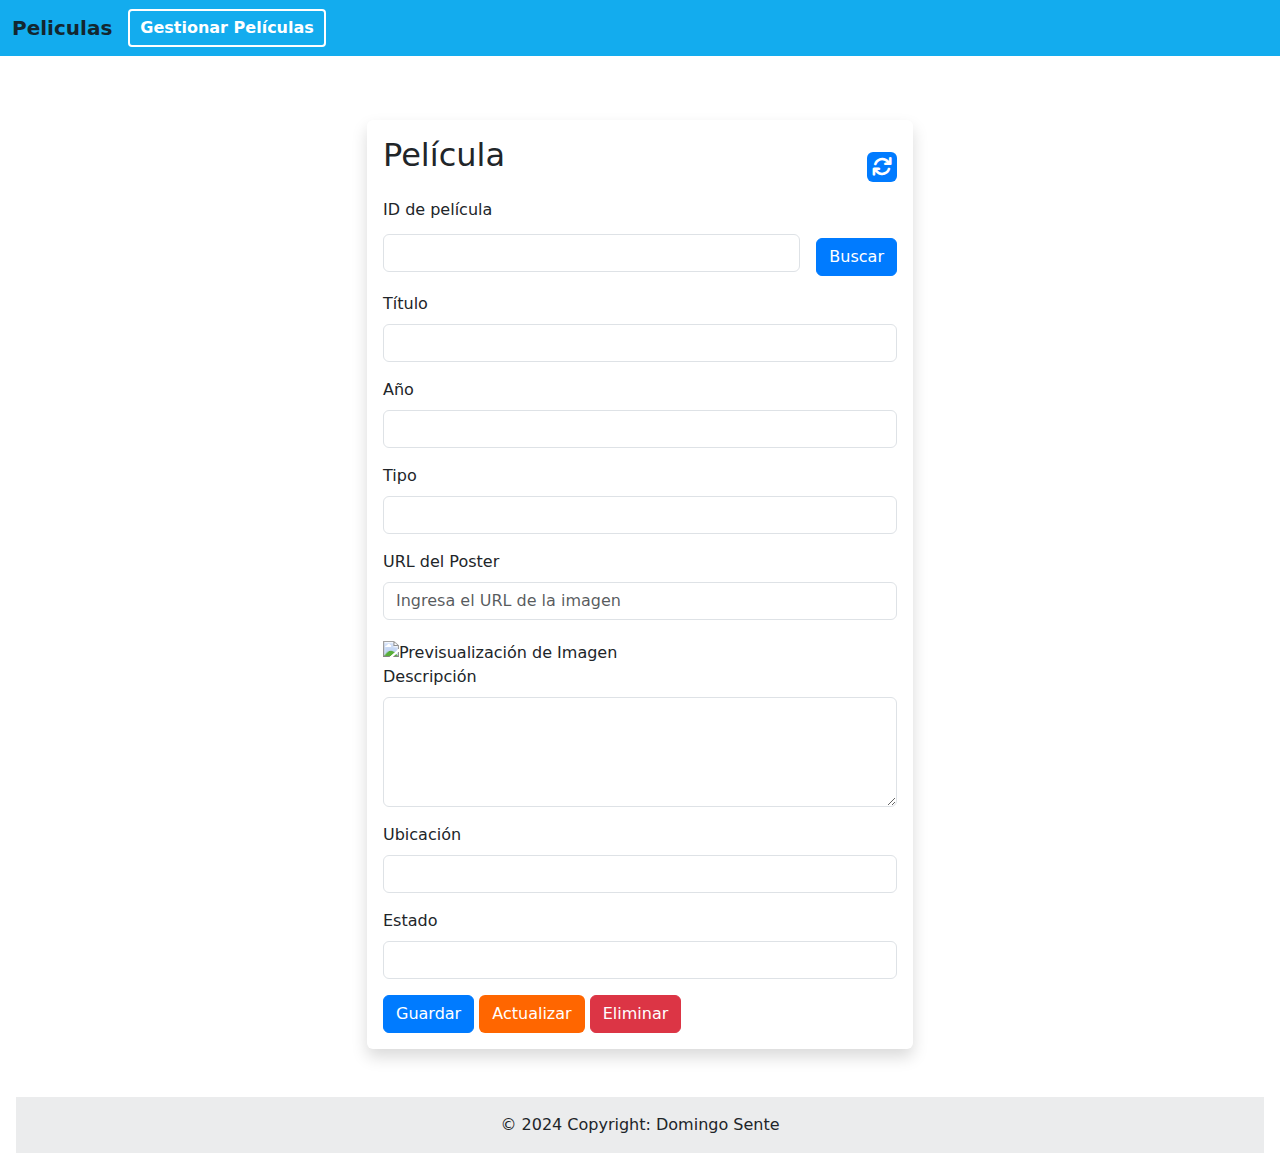
==== view/form.html @ 462102bb "primer commit" ====
<!doctype html>
<html lang="en">

<head>
    <meta charset="utf-8">
    <meta name="viewport" content="width=device-width, initial-scale=1">
    <link href="https://cdn.jsdelivr.net/npm/bootstrap@5.3.3/dist/css/bootstrap.min.css" rel="stylesheet">
    <link rel="stylesheet" href="https://cdnjs.cloudflare.com/ajax/libs/font-awesome/6.0.0-beta3/css/all.min.css">
    <link rel="stylesheet" href="../content/Estilo1.css">
    <!--<link href="https://getbootstrap.com/docs/5.3/assets/css/docs.css" rel="stylesheet">-->
    <title>Peliculas web</title>
    <script src="https://cdn.jsdelivr.net/npm/bootstrap@5.3.3/dist/js/bootstrap.bundle.min.js"></script>
    <script src="../script/Call.js"></script>

    <style>
        .image-preview-container {
            margin-top: 20px;
            width: 300px; /* Ajusta el ancho según sea necesario */
            height: auto; /* Mantiene la relación de aspecto de la imagen */
            overflow: hidden; /* Oculta cualquier parte de la imagen que sobresalga */
        }
        
        .image-preview {
            max-width: 100%;
            max-height: 300px; /* Ajusta la altura máxima según sea necesario */
            width: auto; /* Permite que la imagen mantenga su proporción */
            height: auto; /* Permite que la imagen mantenga su proporción */
        }
    </style>
</head>

<body class="p-3 m-0 border-0 bd-example m-0 border-0 bd-example-row bd-example-row-flex-cols">

    <!-- Example Code -->

    <nav class="navbar navbar-expand-lg fixed-top" style="background-color: rgb(19, 172, 238);">
        <div class="container-fluid">
          <a style="font-weight: bold; color: rgb(19, 39, 48);" class="navbar-brand" href="index.html">Peliculas</a>
          <div class="collapse navbar-collapse" id="navbarNav">
            <ul class="navbar-nav">
              <li class="nav-item">
                <a style="font-weight: bold; color: white; border: 2px solid white; padding: 5px 10px; border-radius: 4px;" class="nav-link active" aria-current="page" href="#">Gestionar Películas</a>
                <!--<a style="font-weight: bold; color: white;" class="nav-link active" aria-current="page" href="#">Gestionar</a>-->
              </li>
            </ul>
          </div>
        </div>
    </nav>

    <div class="container text-left" style="margin-top: 56px;">       
        <div class="row">
            <div class="col-sm-3"></div>
            <div class="col-sm-6">
                <div class="container mt-5 shadow p-3 mb-5 bg-white rounded">
                    <div class="header-container">
                        <h2 class="mb-4">Película</h2>
                        <button onclick="reset()" title="Limpiar Campos">
                            <i class="fas fa-sync reload-icon" id="clearFields"></i>
                        </button>
                    </div>
                    
                        <div class="mb-3">
                            <label for="imdbID" class="form-label">ID de película</label>
                            <div class="mb-3 d-flex align-items-center">
                                <input type="text" class="form-control me-3" id="imdbID" required>
                                <div>
                                    <button onclick="BuscarPelicula();" class="btn btn-primary mt-2">Buscar</button>
                                </div>
                            </div>
                        </div>
                        <div class="mb-3">
                            <label for="title" class="form-label">Título</label>
                            <input type="text" class="form-control" id="title" required>
                        </div>
                        <div class="mb-3">
                            <label for="year" class="form-label">Año</label>
                            <input type="text" class="form-control" id="year" required>
                        </div>
                        <div class="mb-3">
                            <label for="type" class="form-label">Tipo</label>
                            <input type="text" class="form-control" id="type" required>
                        </div>
                        <div class="mb-3">
                            <label for="poster" class="form-label">URL del Poster</label>
                            <input type="text" class="form-control" id="poster" placeholder="Ingresa el URL de la imagen">
                            <!--<input type="url" class="form-control" id="poster" required>-->
                            
                        </div>
                        <div class="image-preview-container">
                            <img id="imagePreview" class="image-preview" src="" alt="Previsualización de Imagen">
                        </div>
                        
                        <div class="mb-3">
                            <label for="description" class="form-label">Descripción</label>
                            <textarea class="form-control" id="description" rows="4" required></textarea>
                        </div>
                        <div class="mb-3">
                            <label for="ubication" class="form-label">Ubicación</label>
                            <input type="text" class="form-control" id="ubication" required>
                        </div>
                        <div class="mb-3">
                            <label for="estado" class="form-label">Estado</label>
                            <input type="number" class="form-control" id="estado" min="0" max="1" required>
                        </div>
                        
                        <div>
                            <button onclick="GuardarPelicula();" class="btn btn-primary">Guardar</button>
                            <button onclick="ActualizarPelicula();" class="btn" style="background-color: #ff6600; color: white;">Actualizar</button>
                            <button onclick="EliminarPelicula();" class="btn btn-danger">Eliminar</button>
                        </div>
                        
                    <pre id="jsonResult" class="bg-light p-3" style="display: none;"></pre>
                </div>
            </div>
            <div class="col-sm-3"></div>
        </div>

        <div id="alertMessage" class="alert alert-success alert-dismissible fade show" role="alert" style="position: fixed; top: 20px; left: 50%; transform: translateX(-50%); z-index: 1050; display: none;">
            <strong>¡Éxito!</strong> Este es un mensaje de ejemplo.
            <button type="button" class="btn-close" data-bs-dismiss="alert" aria-label="Close"></button>
        </div>
    </div>

    <footer class="bg-body-tertiary text-center text-lg-start">
        <div class="text-center p-3" style="background-color: rgba(0, 0, 0, 0.05);">
          © 2024 Copyright: Domingo Sente
        </div>
    </footer>


    <!-- End Example Code -->
    <script>
        document.getElementById('poster').addEventListener('input', function() {
            const imageURL = this.value;
            const imagePreview = document.getElementById('imagePreview');
            
            // Verificar si el valor ingresado es una URL válida
            if (imageURL) {
                imagePreview.src = imageURL;
                imagePreview.style.display = 'block'; // Mostrar la imagen
            } else {
                imagePreview.src = ''; // Ocultar la imagen si el campo está vacío
                imagePreview.style.display = 'none';
            }
        });
    </script>
</body>

</html>
---- content/Estilo1.css ----
.header-container {
  display: flex;
  align-items: center;
  justify-content: space-between;
}


button {
  background-color: #007bff; 
  border: none;
  border-radius: 20%; 
  padding: 5px; 
  cursor: pointer;
  display: flex;
  align-items: center;
  justify-content: center;
}

button:hover {
  background-color: #0056b3; 
}

.reload-icon {
  font-size: 20px;
  color: #fff;
}

/************* ESTILOS DE LAS CARDS ***************************************/

.card {
  border: none;
  border-radius: 8px;
  overflow: hidden;
  display: flex;
  flex-direction: column;
  height: 100%;
  box-shadow: 0 6px 8px rgba(0, 0, 0, 0.1); 
  transition: transform 0.3s ease, box-shadow 0.3s ease; 
}

.card:hover {
  box-shadow: 0 8px 16px rgba(0, 0, 0, 0.2);
  transform: translateY(-5px);
}

.card-img-top {
  width: 100%;
  height: 200px;
  object-fit: cover;
}

.card-body {
  flex: 1;
  display: flex;
  flex-direction: column;
  justify-content: space-between;
  text-align: center;
}

.btn-primary {
  background-color: #007bff;
  border-color: #007bff;
}

.btn-primary:hover {
  background-color: #0056b3;
  border-color: #0056b3;
}

/*************** estilos de FOOTER*************************************/
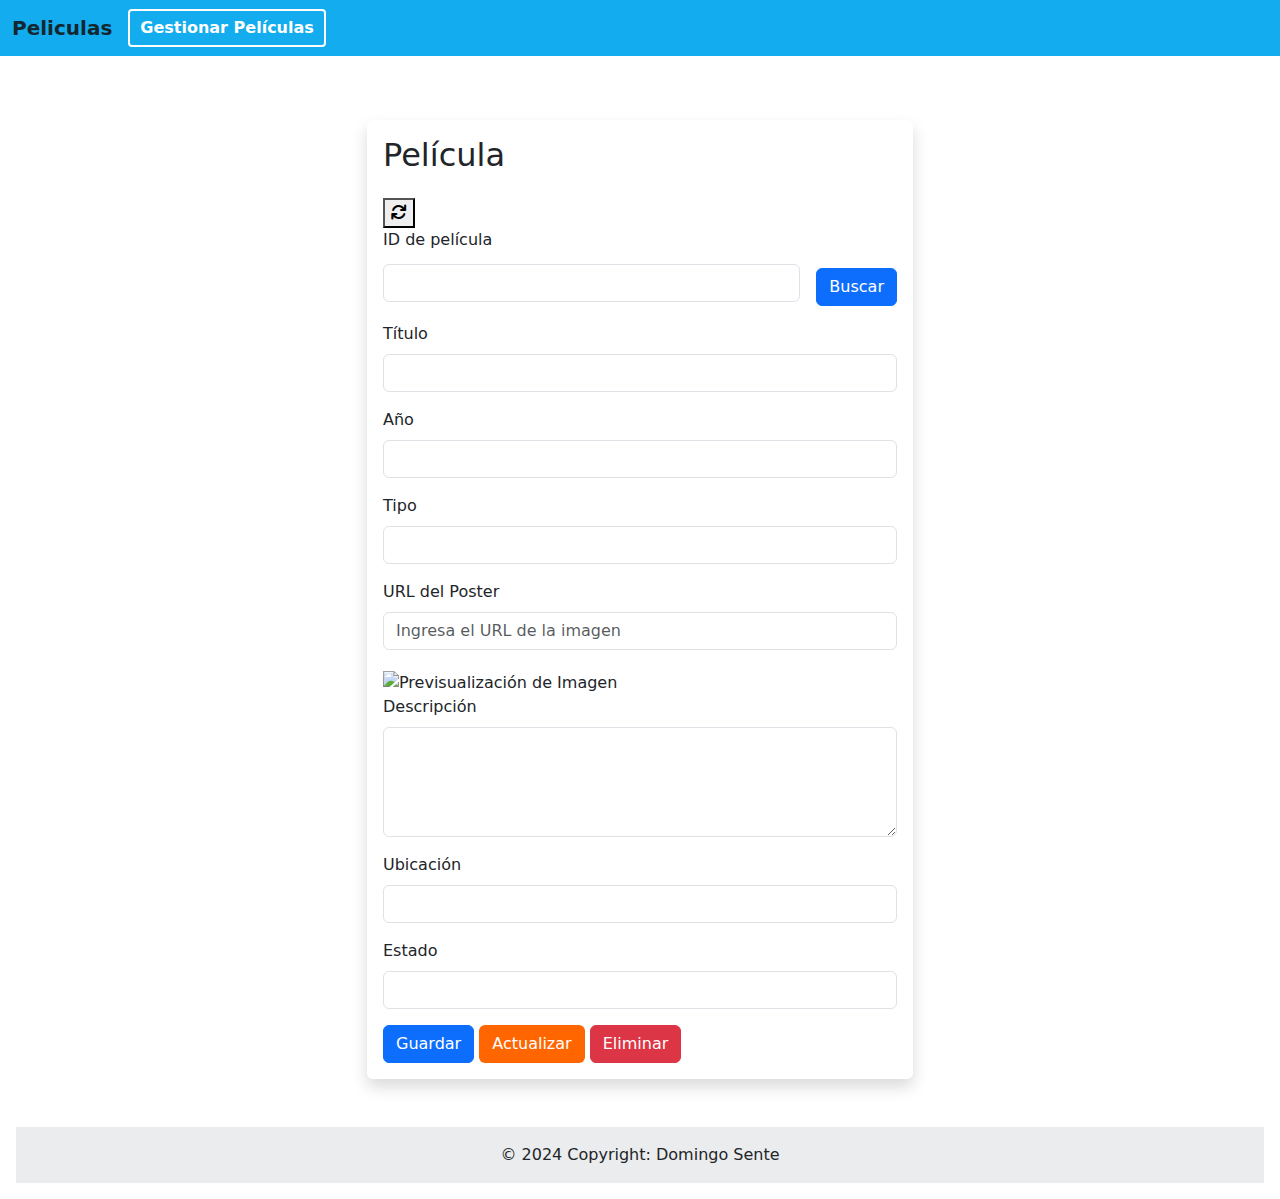
==== commit dcc8f94d: "resolviedo errores de estilos" ====
--- a/view/form.html
+++ b/view/form.html
@@ -6,11 +6,11 @@
     <meta name="viewport" content="width=device-width, initial-scale=1">
     <link href="https://cdn.jsdelivr.net/npm/bootstrap@5.3.3/dist/css/bootstrap.min.css" rel="stylesheet">
     <link rel="stylesheet" href="https://cdnjs.cloudflare.com/ajax/libs/font-awesome/6.0.0-beta3/css/all.min.css">
-    <link rel="stylesheet" href="../content/Estilo1.css">
+    <link rel="stylesheet" href="../content/estilo1.css">
     <!--<link href="https://getbootstrap.com/docs/5.3/assets/css/docs.css" rel="stylesheet">-->
     <title>Peliculas web</title>
     <script src="https://cdn.jsdelivr.net/npm/bootstrap@5.3.3/dist/js/bootstrap.bundle.min.js"></script>
-    <script src="../script/Call.js"></script>
+    <script src="../script/call.js"></script>
 
     <style>
         .image-preview-container {
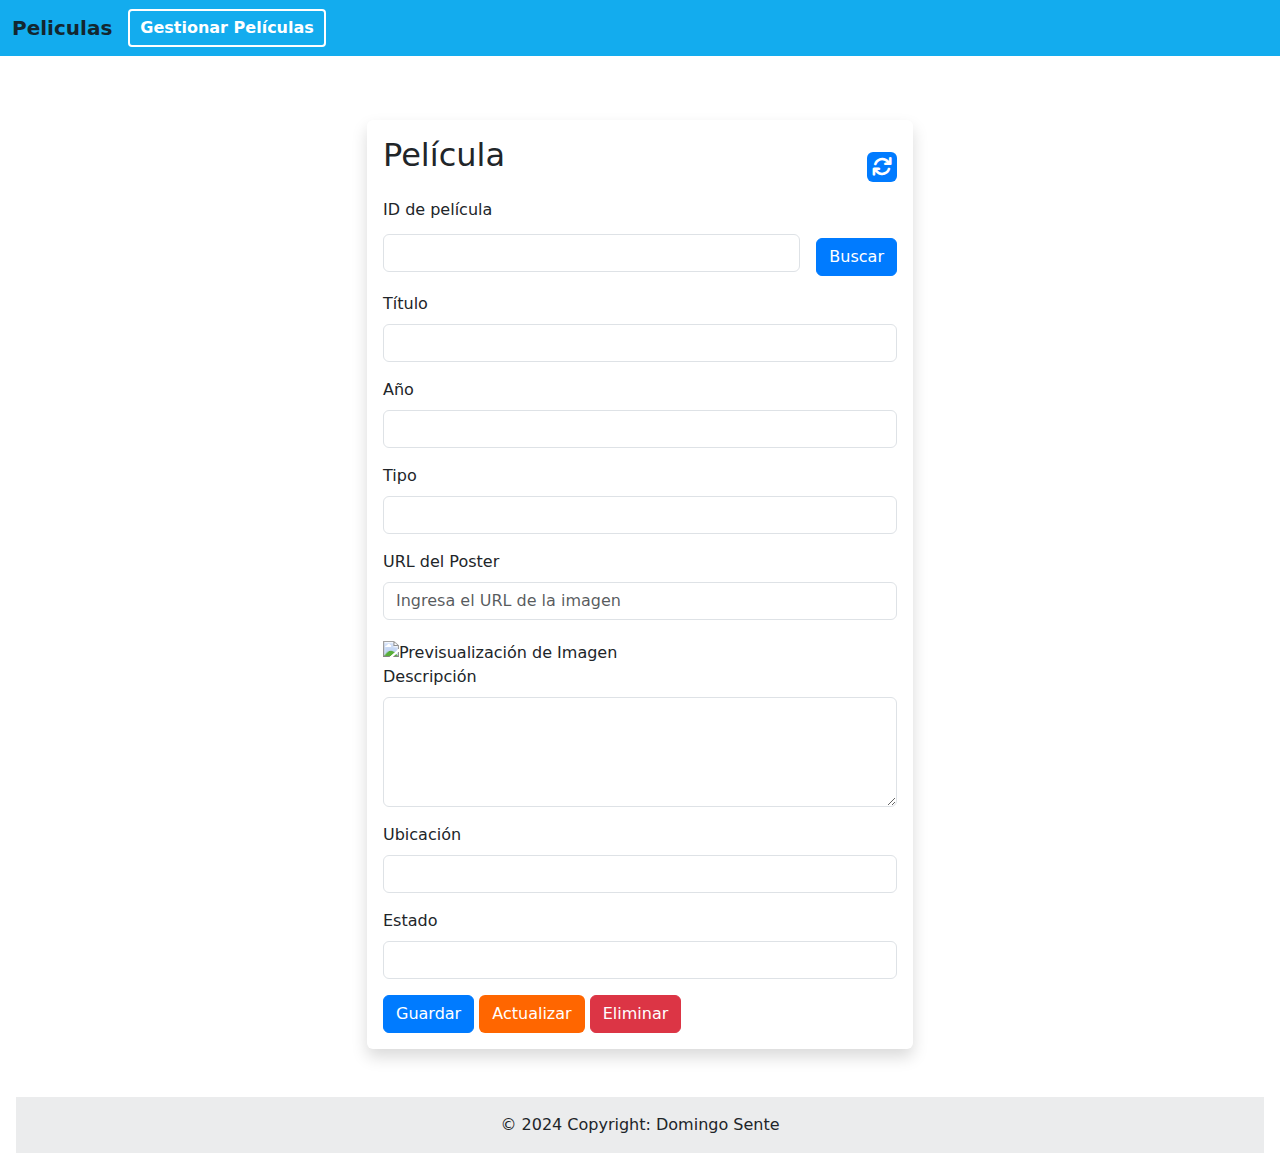
==== commit 18ebeffb: "commit resolviendo errores" ====
--- a/view/form.html
+++ b/view/form.html
@@ -6,11 +6,11 @@
     <meta name="viewport" content="width=device-width, initial-scale=1">
     <link href="https://cdn.jsdelivr.net/npm/bootstrap@5.3.3/dist/css/bootstrap.min.css" rel="stylesheet">
     <link rel="stylesheet" href="https://cdnjs.cloudflare.com/ajax/libs/font-awesome/6.0.0-beta3/css/all.min.css">
-    <link rel="stylesheet" href="../content/estilo1.css">
+    <link rel="stylesheet" href="../content/style.css">
     <!--<link href="https://getbootstrap.com/docs/5.3/assets/css/docs.css" rel="stylesheet">-->
     <title>Peliculas web</title>
     <script src="https://cdn.jsdelivr.net/npm/bootstrap@5.3.3/dist/js/bootstrap.bundle.min.js"></script>
-    <script src="../script/call.js"></script>
+    <script src="../script/script.js"></script>
 
     <style>
         .image-preview-container {
--- a/content/style.css
+++ b/content/style.css
@@ -0,0 +1,70 @@
+.header-container {
+    display: flex;
+    align-items: center;
+    justify-content: space-between;
+  }
+  
+  
+  button {
+    background-color: #007bff; 
+    border: none;
+    border-radius: 20%; 
+    padding: 5px; 
+    cursor: pointer;
+    display: flex;
+    align-items: center;
+    justify-content: center;
+  }
+  
+  button:hover {
+    background-color: #0056b3; 
+  }
+  
+  .reload-icon {
+    font-size: 20px;
+    color: #fff;
+  }
+  
+  /************* ESTILOS DE LAS CARDS ***************************************/
+  
+  .card {
+    border: none;
+    border-radius: 8px;
+    overflow: hidden;
+    display: flex;
+    flex-direction: column;
+    height: 100%;
+    box-shadow: 0 6px 8px rgba(0, 0, 0, 0.1); 
+    transition: transform 0.3s ease, box-shadow 0.3s ease; 
+  }
+  
+  .card:hover {
+    box-shadow: 0 8px 16px rgba(0, 0, 0, 0.2);
+    transform: translateY(-5px);
+  }
+  
+  .card-img-top {
+    width: 100%;
+    height: 200px;
+    object-fit: cover;
+  }
+  
+  .card-body {
+    flex: 1;
+    display: flex;
+    flex-direction: column;
+    justify-content: space-between;
+    text-align: center;
+  }
+  
+  .btn-primary {
+    background-color: #007bff;
+    border-color: #007bff;
+  }
+  
+  .btn-primary:hover {
+    background-color: #0056b3;
+    border-color: #0056b3;
+  }
+  
+  